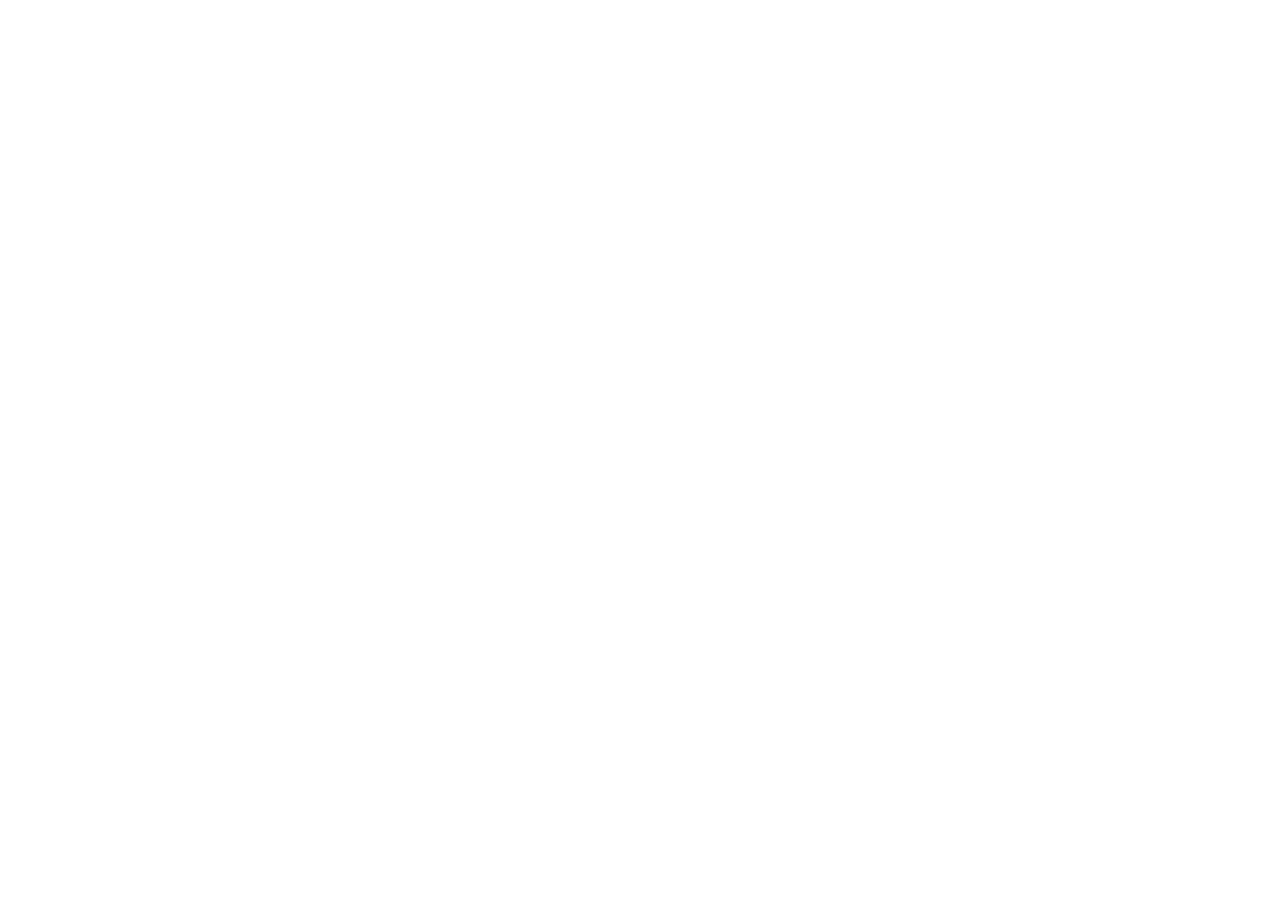
==== index.html @ a1f95c7a "ahora el index html tiene codigo html" ====
<!DOCTYPE html>
<html lang="en">
<head>
    <meta charset="UTF-8">
    <meta http-equiv="X-UA-Compatible" content="IE=edge">
    <meta name="viewport" content="width=device-width, initial-scale=1.0">
    <title>Primera pagina</title>
</head>
<body>
    
</body>
</html>
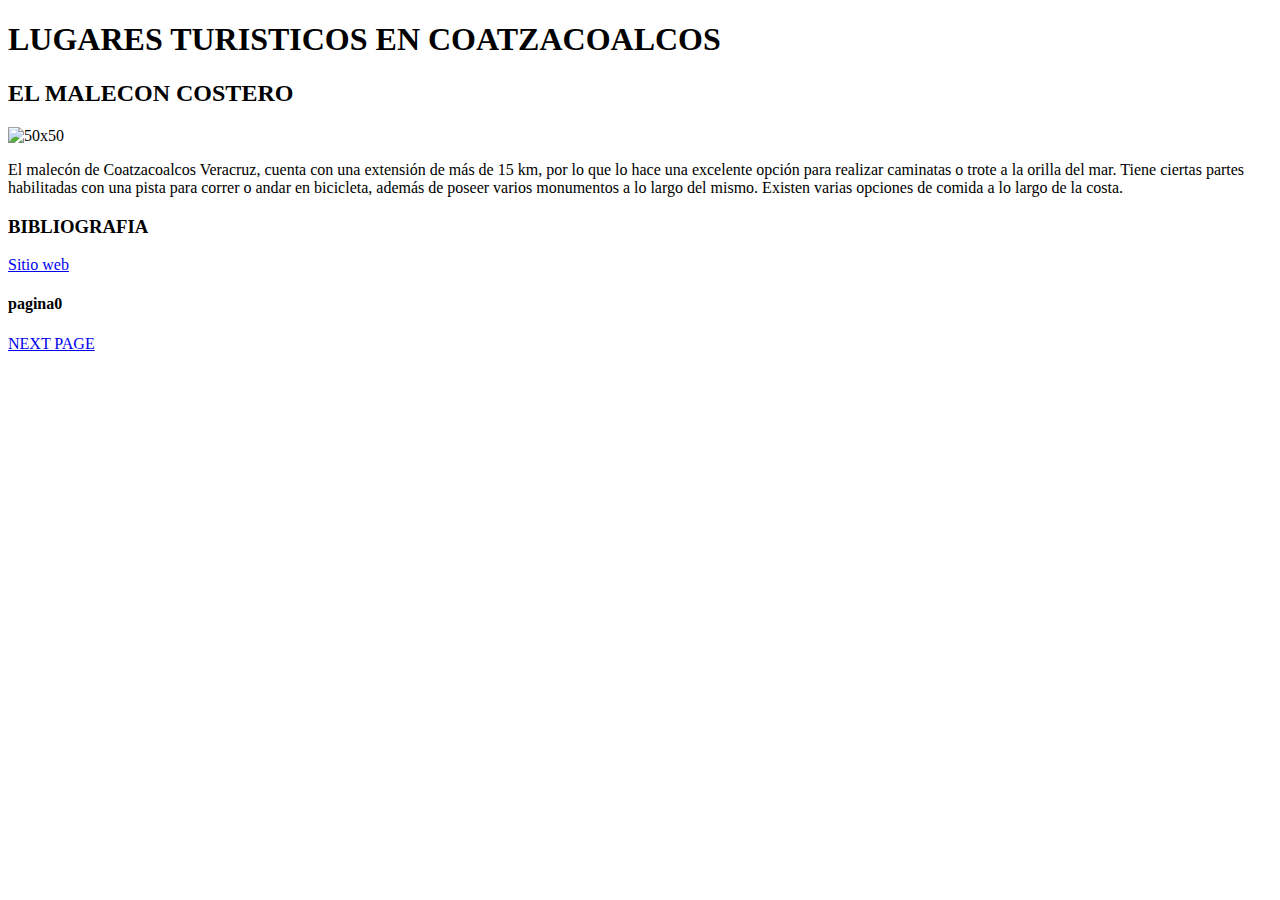
==== commit 3e1f318d: "Link a las paginas" ====
--- a/index.html
+++ b/index.html
@@ -4,9 +4,19 @@
     <meta charset="UTF-8">
     <meta http-equiv="X-UA-Compatible" content="IE=edge">
     <meta name="viewport" content="width=device-width, initial-scale=1.0">
-    <title>Primera pagina</title>
+    <title>LUGARES TURISTICOS EN COATZACOALCOS</title>
 </head>
 <body>
+    <H1>LUGARES TURISTICOS EN COATZACOALCOS</H1>
+    <H2>EL MALECON COSTERO</H2>
+    <img src="https://www.lugaresturisticosdeveracruz.com/wp-content/uploads/2021/04/El-malecon-de-Coatzacoalcos.jpg" alt="50x50">
+    <P>El malecón de Coatzacoalcos Veracruz, cuenta con una extensión de más de 15 km, por lo que lo hace una excelente opción para realizar caminatas o trote a la orilla del mar.
+
+        Tiene ciertas partes habilitadas con una pista para correr o andar en bicicleta, además de poseer varios monumentos a lo largo del mismo. Existen varias opciones de comida a lo largo de la costa.</P>
+    <h3>BIBLIOGRAFIA</h3>
+    <a href="https://www.lugaresturisticosdeveracruz.com/coatzacoalcos/" target="_blank">Sitio web</a>
     
+    <h4>pagina0</H3>
+    <a href="pagina1.html">NEXT PAGE</a>
 </body>
 </html>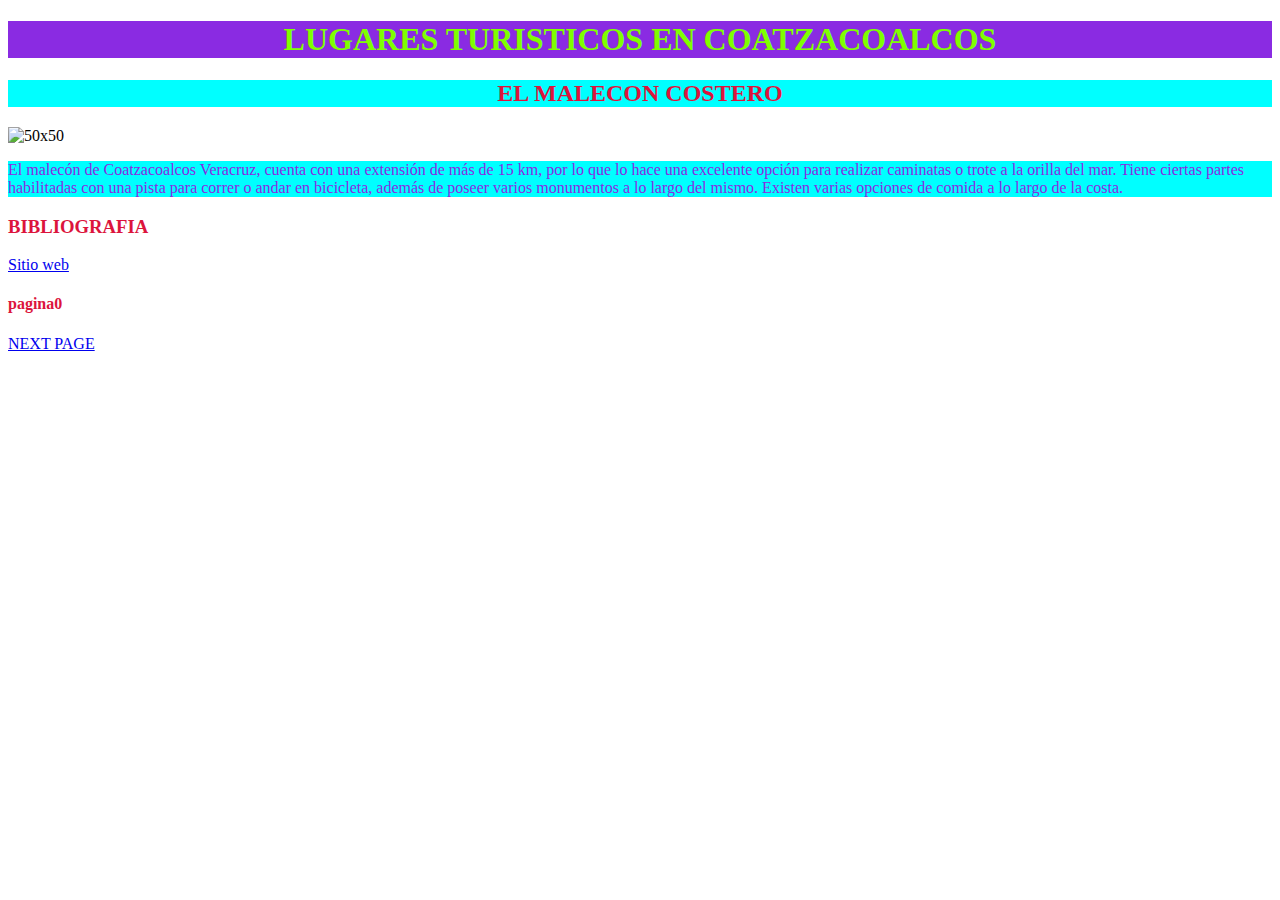
==== commit aa165e23: "update comments" ====
--- a/index.html
+++ b/index.html
@@ -4,7 +4,9 @@
     <meta charset="UTF-8">
     <meta http-equiv="X-UA-Compatible" content="IE=edge">
     <meta name="viewport" content="width=device-width, initial-scale=1.0">
+
     <title>LUGARES TURISTICOS EN COATZACOALCOS</title>
+    <link rel="stylesheet" href="CSSmiprimerlabel/Index.css">
 </head>
 <body>
     <H1>LUGARES TURISTICOS EN COATZACOALCOS</H1>
@@ -19,4 +21,5 @@
     <h4>pagina0</H3>
     <a href="pagina1.html">NEXT PAGE</a>
 </body>
-</html>+</html>
+
--- a/CSSmiprimerlabel/Index.css
+++ b/CSSmiprimerlabel/Index.css
@@ -0,0 +1,20 @@
+p{
+    color: blueviolet;
+    background-color: cyan;
+}
+h1{
+    color: chartreuse;
+    text-align: center;
+    background-color: blueviolet;
+}
+h2{
+    color: crimson;
+    text-align: center;
+    background-color: cyan;
+}
+h3{
+    color: crimson;
+}
+h4{
+    color: crimson;
+}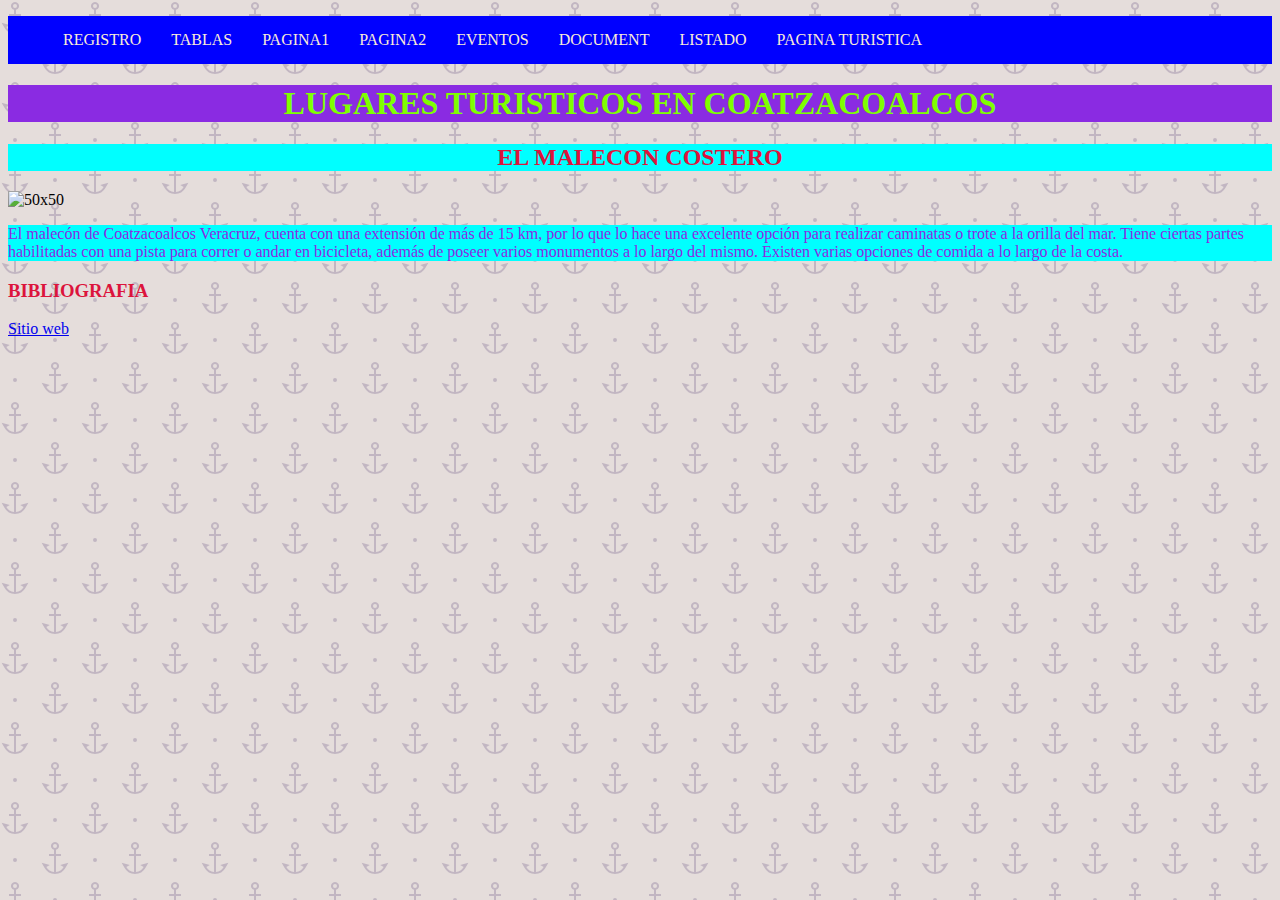
==== commit fe455d3f: "quinto commit" ====
--- a/index.html
+++ b/index.html
@@ -9,6 +9,19 @@
     <link rel="stylesheet" href="CSSmiprimerlabel/Index.css">
 </head>
 <body>
+
+    <ul>
+        <li><a href="login.html">REGISTRO</a></li>
+        <li><a href="/tablas.html">TABLAS</a></li>
+        <li><a href="/pagina1.html">PAGINA1</a></li>
+        <li><a href="/pagina2.html">PAGINA2</a></li>
+        <li><a href="/manejodeeventos.html">EVENTOS</a></li>
+        <li><a href="/DOCUMENT.html">DOCUMENT</a></li>
+        <li><a href="/LISTADO.html">LISTADO</a></li>
+        <li><a href="https://www.lugaresturisticosdeveracruz.com/coatzacoalcos/">PAGINA TURISTICA</a></li>
+    
+    </ul>
+
     <H1>LUGARES TURISTICOS EN COATZACOALCOS</H1>
     <H2>EL MALECON COSTERO</H2>
     <img src="https://www.lugaresturisticosdeveracruz.com/wp-content/uploads/2021/04/El-malecon-de-Coatzacoalcos.jpg" alt="50x50">
@@ -18,8 +31,6 @@
     <h3>BIBLIOGRAFIA</h3>
     <a href="https://www.lugaresturisticosdeveracruz.com/coatzacoalcos/" target="_blank">Sitio web</a>
     
-    <h4>pagina0</H3>
-    <a href="pagina1.html">NEXT PAGE</a>
 </body>
 </html>
 
--- a/CSSmiprimerlabel/Index.css
+++ b/CSSmiprimerlabel/Index.css
@@ -17,4 +17,25 @@
 }
 h4{
     color: crimson;
+}
+ul{
+    list-style-type: none;
+    background-color: blue;
+    overflow: hidden;
+}
+li a{
+    float: left;
+    display: block;
+    padding: 15px;
+    color: antiquewhite;
+    text-align: center;
+    text-decoration: none;
+}
+li a:hover{
+    background-color: aqua;
+}
+
+html{
+    background-color: #e5dddb;
+background-image: url("data:image/svg+xml,%3Csvg xmlns='http://www.w3.org/2000/svg' viewBox='0 0 80 80' width='80' height='80'%3E%3Cpath fill='%23a292ac' fill-opacity='0.52' d='M14 16H9v-2h5V9.87a4 4 0 1 1 2 0V14h5v2h-5v15.95A10 10 0 0 0 23.66 27l-3.46-2 8.2-2.2-2.9 5a12 12 0 0 1-21 0l-2.89-5 8.2 2.2-3.47 2A10 10 0 0 0 14 31.95V16zm40 40h-5v-2h5v-4.13a4 4 0 1 1 2 0V54h5v2h-5v15.95A10 10 0 0 0 63.66 67l-3.47-2 8.2-2.2-2.88 5a12 12 0 0 1-21.02 0l-2.88-5 8.2 2.2-3.47 2A10 10 0 0 0 54 71.95V56zm-39 6a2 2 0 1 1 0-4 2 2 0 0 1 0 4zm40-40a2 2 0 1 1 0-4 2 2 0 0 1 0 4zM15 8a2 2 0 1 0 0-4 2 2 0 0 0 0 4zm40 40a2 2 0 1 0 0-4 2 2 0 0 0 0 4z'%3E%3C/path%3E%3C/svg%3E");
 }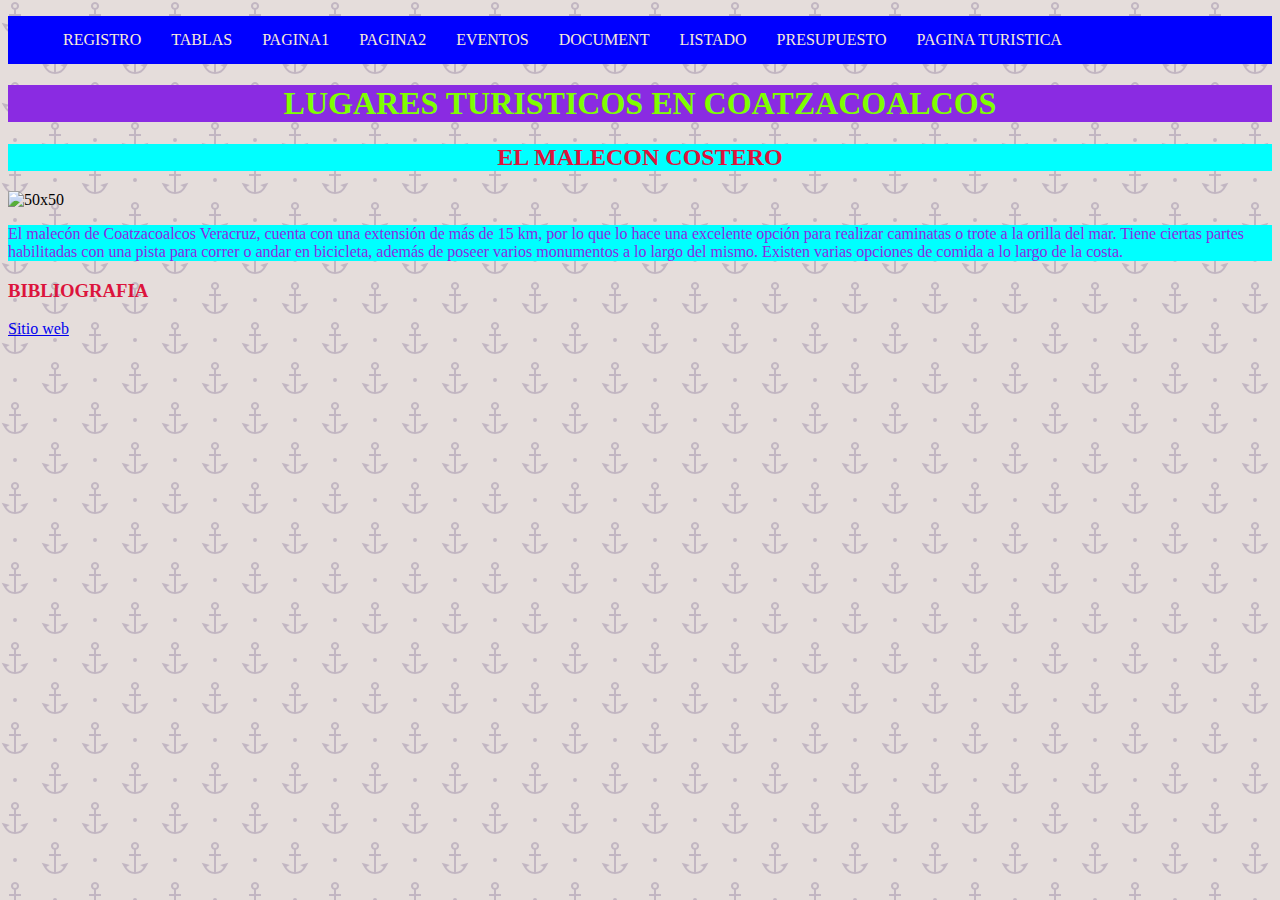
==== commit 37e741ab: "PresupuestoCommit" ====
--- a/index.html
+++ b/index.html
@@ -18,6 +18,7 @@
         <li><a href="/manejodeeventos.html">EVENTOS</a></li>
         <li><a href="/DOCUMENT.html">DOCUMENT</a></li>
         <li><a href="/LISTADO.html">LISTADO</a></li>
+        <li><a href="/presupuesto.html">PRESUPUESTO</a></li>
         <li><a href="https://www.lugaresturisticosdeveracruz.com/coatzacoalcos/">PAGINA TURISTICA</a></li>
     
     </ul>
